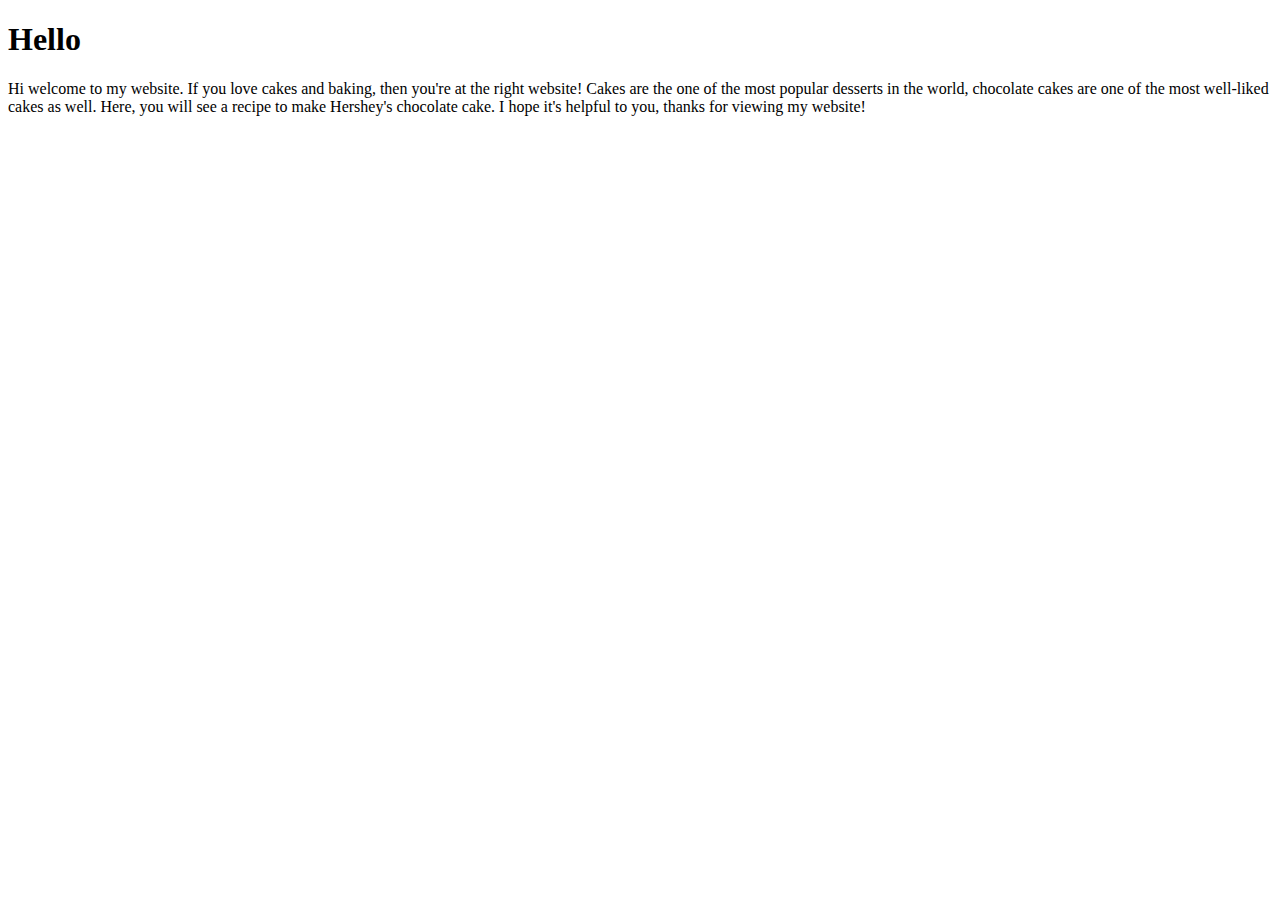
==== aboutmywebsite.html @ 6b2f7495 "Rename about my website to aboutmywebsite.html" ====
<!DOCTYPE html>
<html>
  </head>
    <title> about my website</title>
  </head>
 <h1> Hello</h1>
 <p>Hi welcome to my website. If you love cakes and baking, then you're at the right website! Cakes are the one of the most
 popular desserts in the world, chocolate cakes are one of the most well-liked cakes as well. Here, you  will see a recipe to 
 make Hershey's chocolate cake. I hope it's helpful to you, thanks for viewing my website!<p/>
 </html>
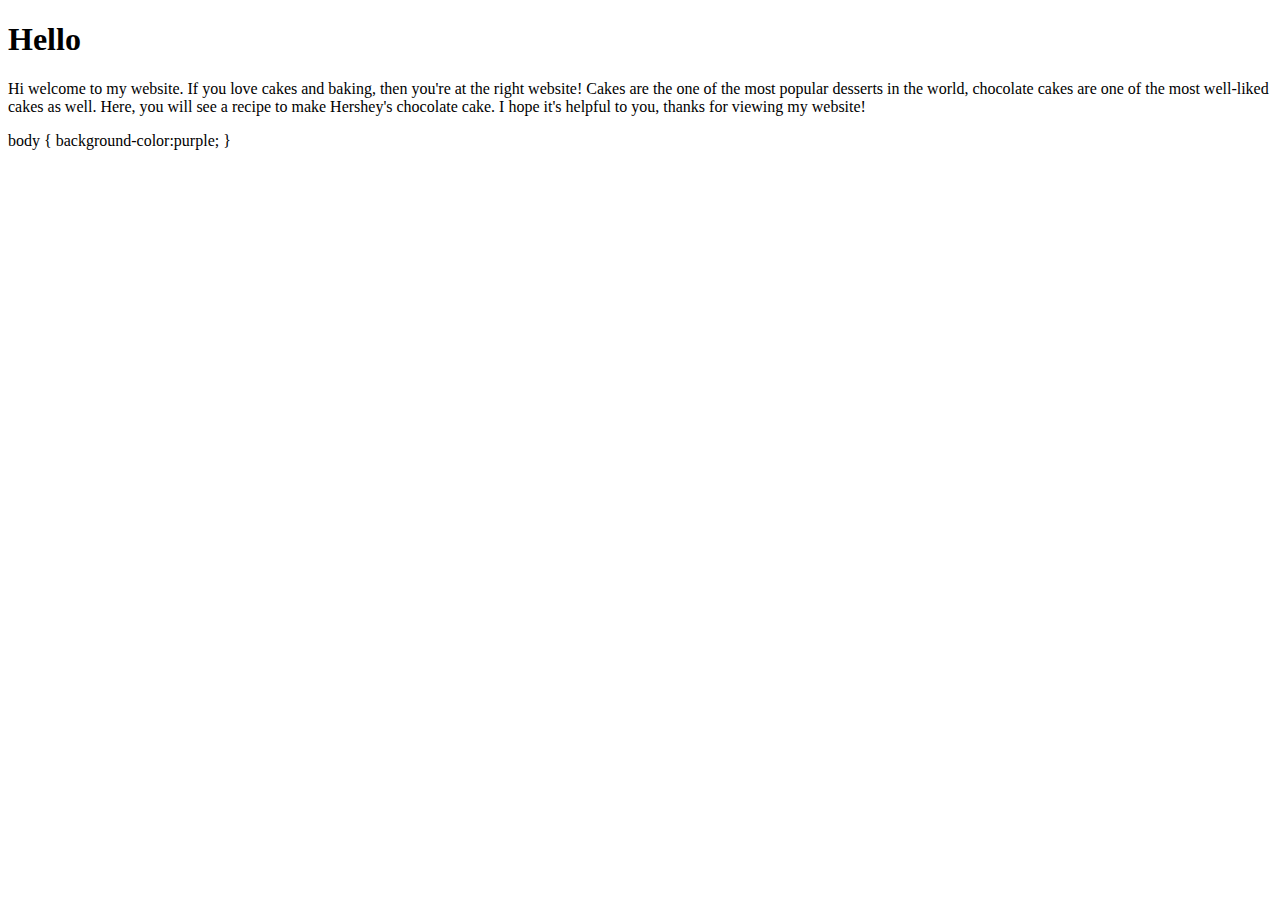
==== commit f1f7872d: "Update aboutmywebsite.html" ====
--- a/aboutmywebsite.html
+++ b/aboutmywebsite.html
@@ -8,3 +8,6 @@
  popular desserts in the world, chocolate cakes are one of the most well-liked cakes as well. Here, you  will see a recipe to 
  make Hershey's chocolate cake. I hope it's helpful to you, thanks for viewing my website!<p/>
  </html>
+  body {
+background-color:purple;
+}
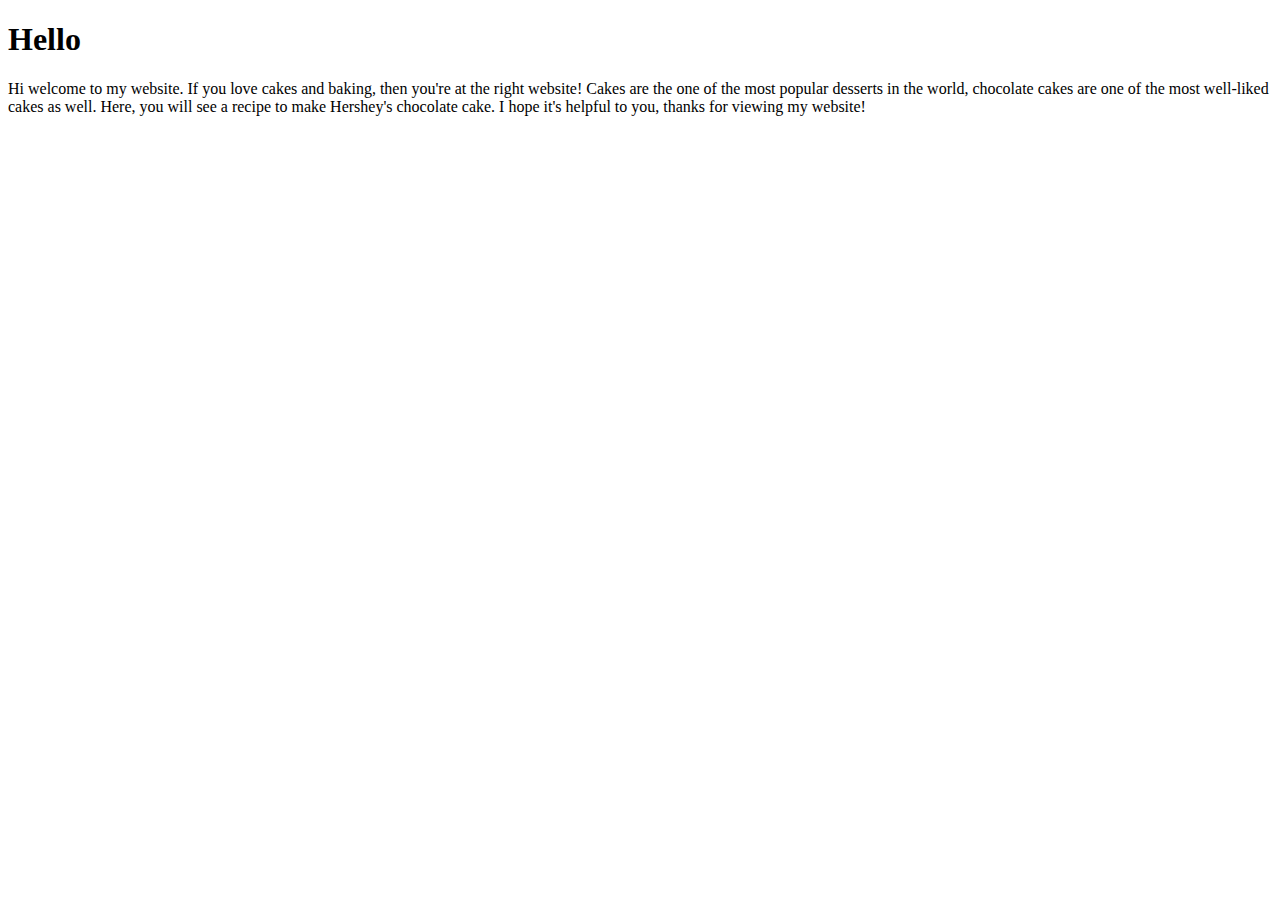
==== commit ef649db6: "Update aboutmywebsite.html" ====
--- a/aboutmywebsite.html
+++ b/aboutmywebsite.html
@@ -8,6 +8,4 @@
  popular desserts in the world, chocolate cakes are one of the most well-liked cakes as well. Here, you  will see a recipe to 
  make Hershey's chocolate cake. I hope it's helpful to you, thanks for viewing my website!<p/>
  </html>
-  body {
-background-color:purple;
-}
+ 
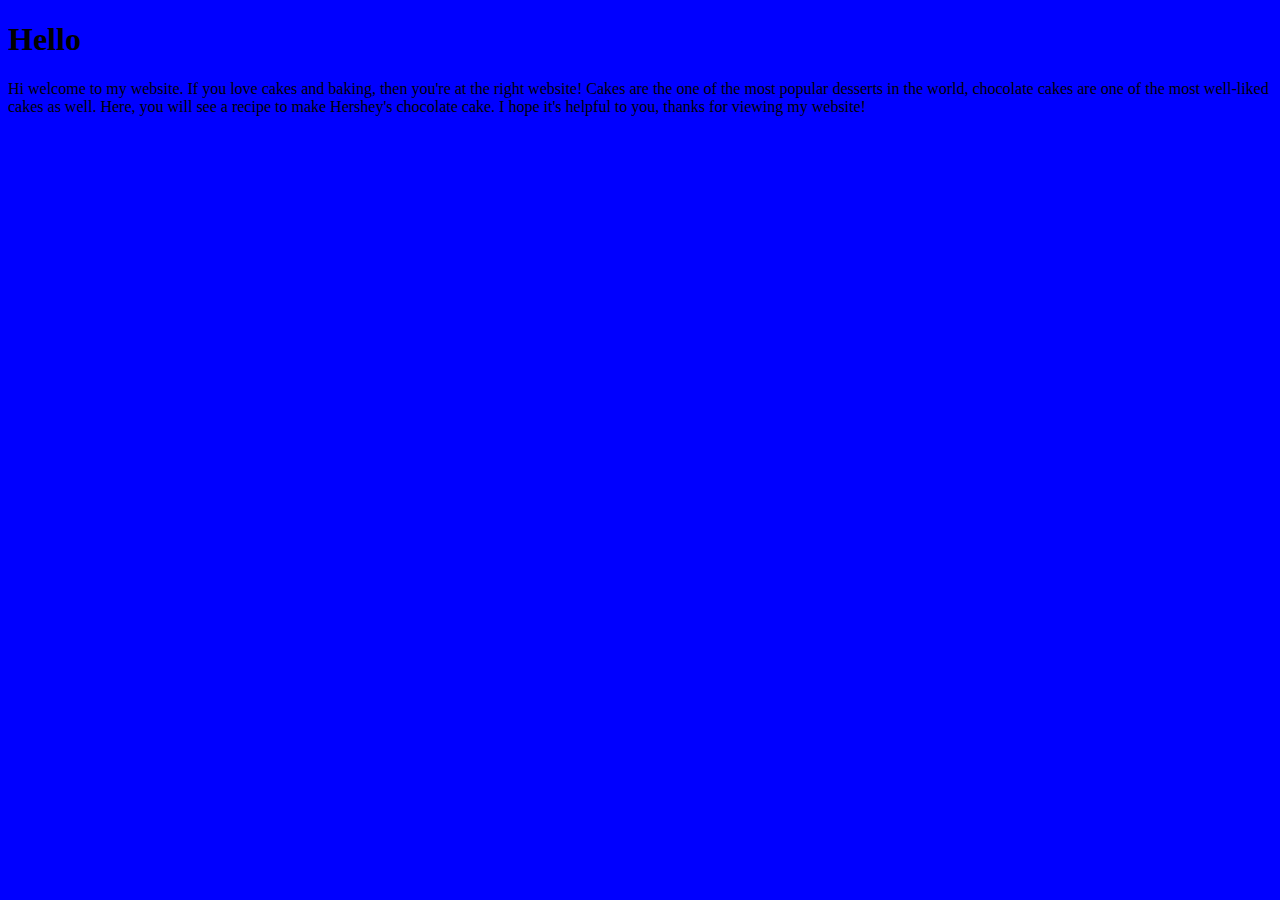
==== commit 862090f5: "Update aboutmywebsite.html" ====
--- a/aboutmywebsite.html
+++ b/aboutmywebsite.html
@@ -7,5 +7,6 @@
  <p>Hi welcome to my website. If you love cakes and baking, then you're at the right website! Cakes are the one of the most
  popular desserts in the world, chocolate cakes are one of the most well-liked cakes as well. Here, you  will see a recipe to 
  make Hershey's chocolate cake. I hope it's helpful to you, thanks for viewing my website!<p/>
- </html>
- 
+<link href="style.css" rel="stylesheet" type="text/css"/>
+<a/href="https://midnightskywolf.github.io/sodapop"/>
+<html>
--- a/style.css
+++ b/style.css
@@ -0,0 +1,12 @@
+
+ body {
+ background-color:blue
+}
+a {
+	color;red
+text decoration: name
+}
+a:hover{
+	color: red;
+}
+		
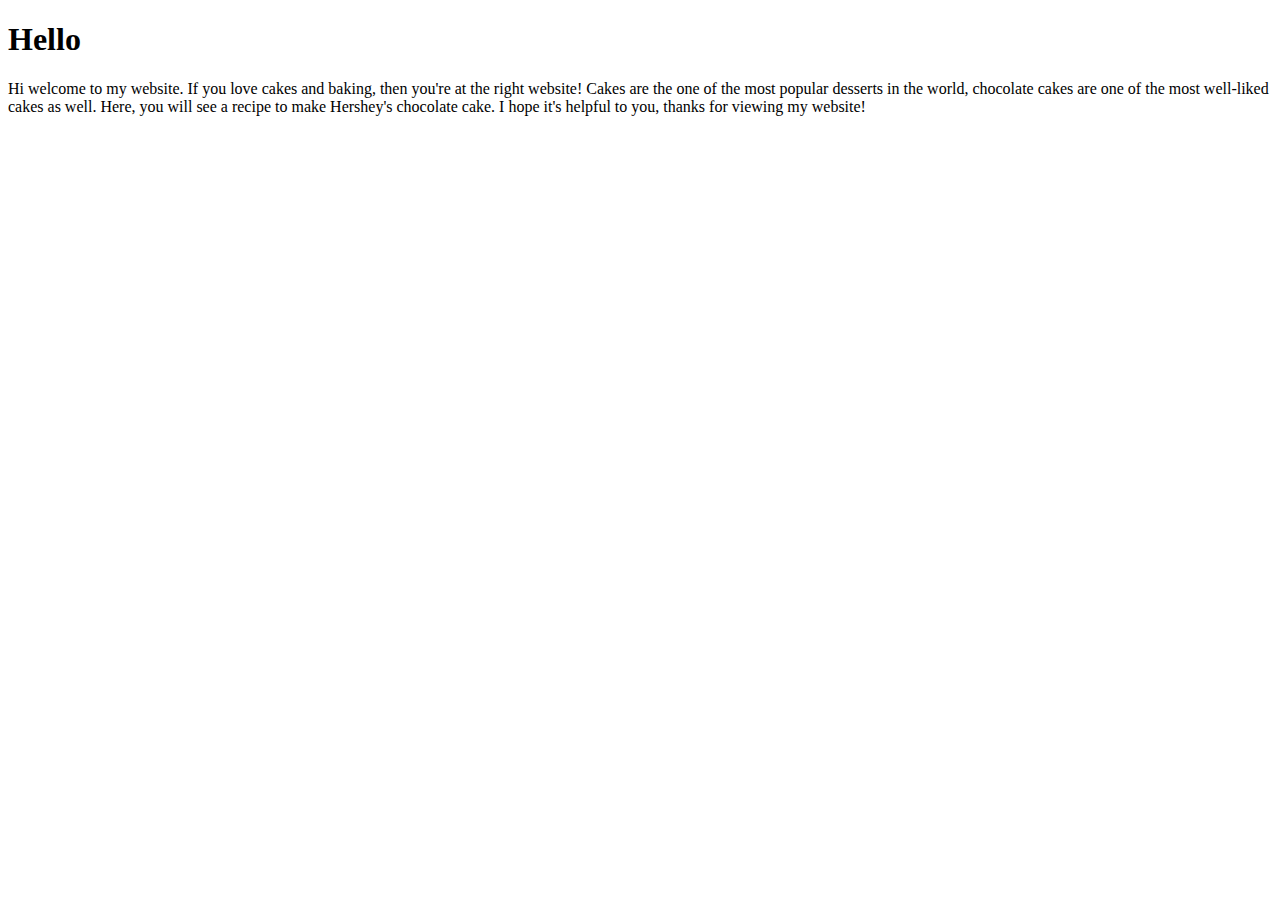
==== commit 491d4965: "Update aboutmywebsite.html" ====
--- a/aboutmywebsite.html
+++ b/aboutmywebsite.html
@@ -10,3 +10,6 @@
 <link href="style.css" rel="stylesheet" type="text/css"/>
 <a/href="https://midnightskywolf.github.io/sodapop"/>
 <html>
+  <menu type="context" id ="mymenu">
+    
+  </menu>
--- a/style.css
+++ b/style.css
@@ -1,12 +1,13 @@
 
- body {
- background-color:blue
+body {background-color:rgb(rgb(204, 102, 255);}
+a {
+	color:red:
+text-decoration:underline
+h1 }
+a:hover{
+	color:red:
 }
-a {
-	color;red
-text decoration: name
-}
-a:hover{
-	color: red;
-}
+a:body {
+background-color:blue:
+}		
 		
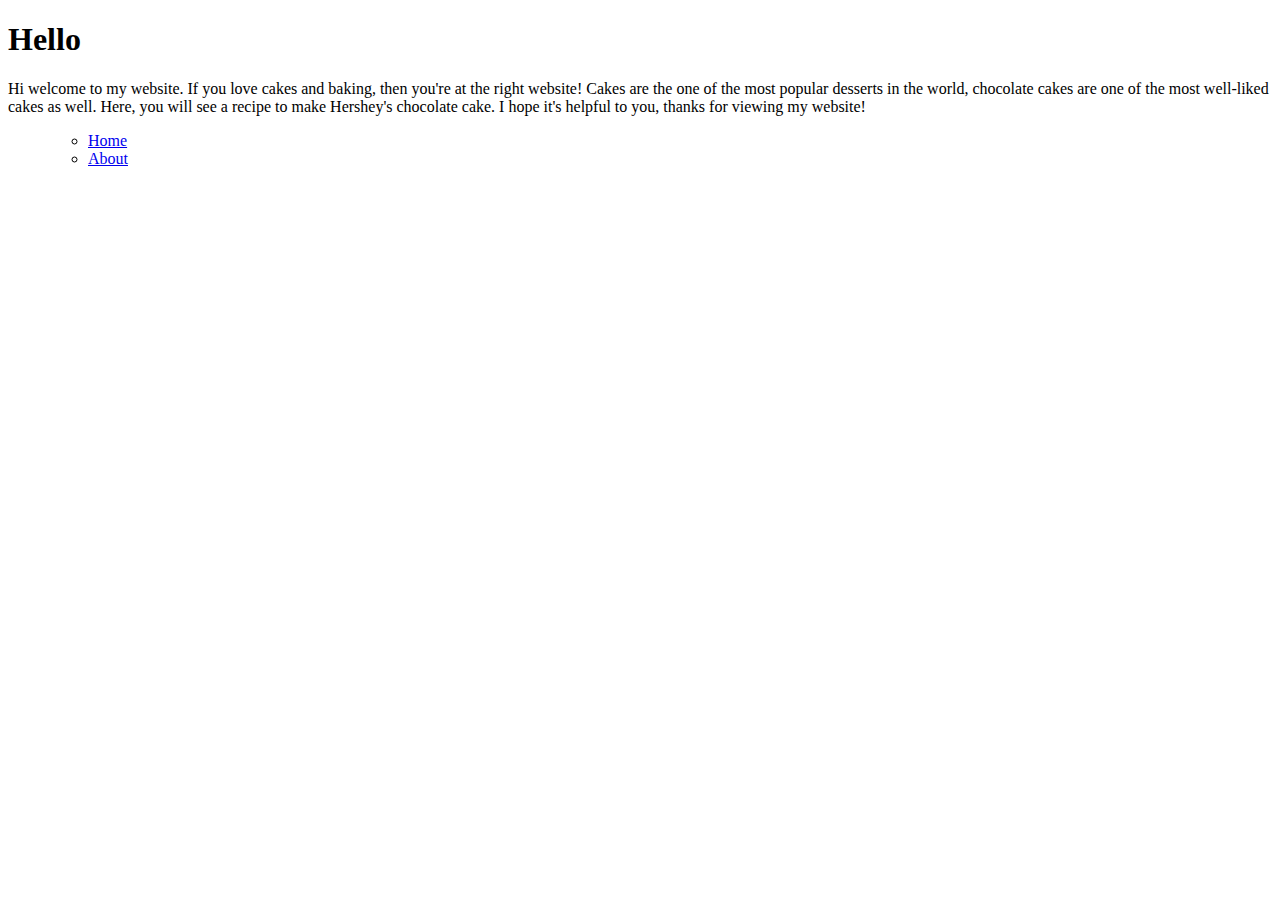
==== commit 8aabca92: "Update aboutmywebsite.html" ====
--- a/aboutmywebsite.html
+++ b/aboutmywebsite.html
@@ -11,5 +11,8 @@
 <a/href="https://midnightskywolf.github.io/sodapop"/>
 <html>
   <menu type="context" id ="mymenu">
-    
+    <ul>
+      <li><a href="default.asp">Home</a></li>
+      <li><a href="about.asp">About</a></li>
+    </ul>
   </menu>
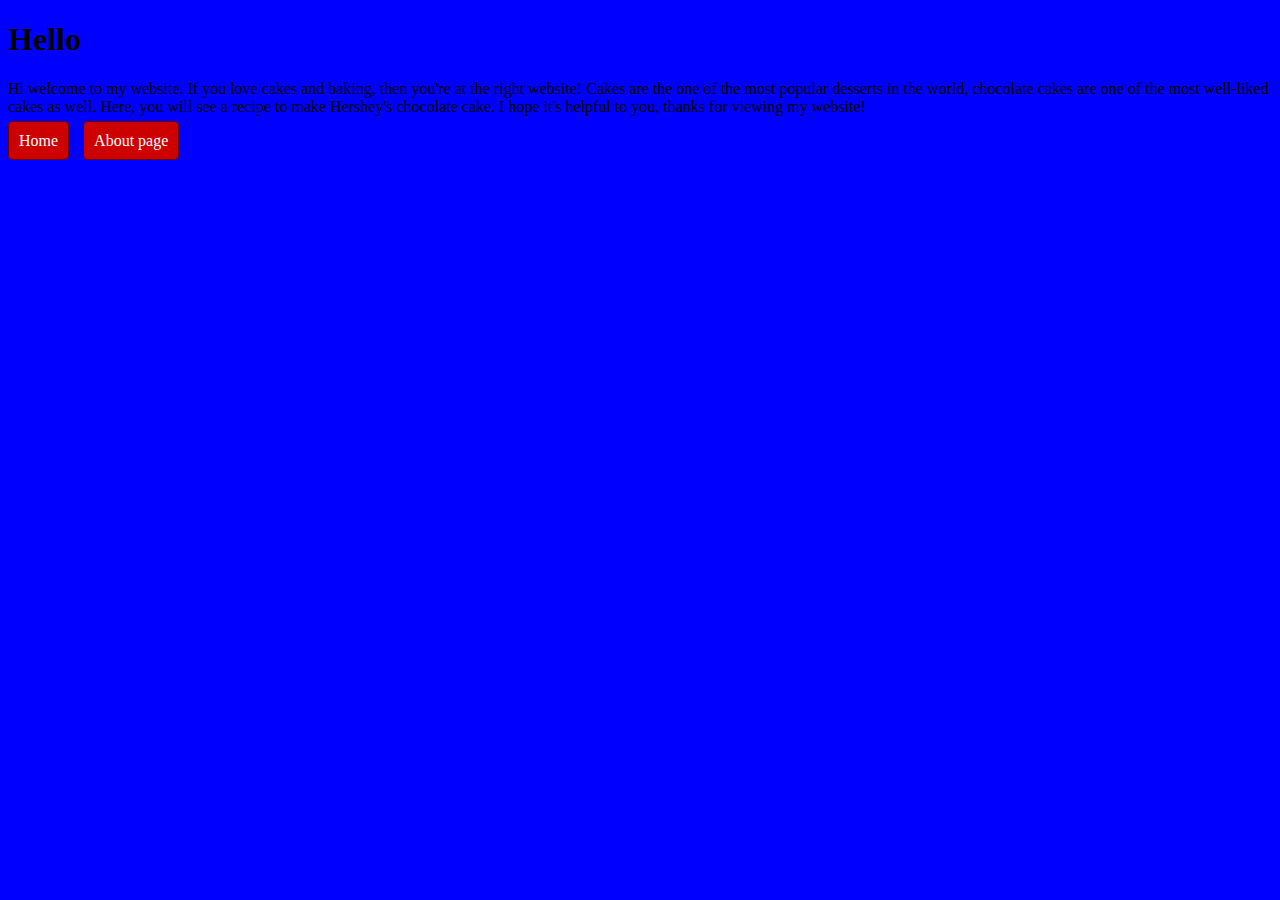
==== commit 69763ce3: "Update aboutmywebsite.html" ====
--- a/aboutmywebsite.html
+++ b/aboutmywebsite.html
@@ -9,10 +9,11 @@
  make Hershey's chocolate cake. I hope it's helpful to you, thanks for viewing my website!<p/>
 <link href="style.css" rel="stylesheet" type="text/css"/>
 <a/href="https://midnightskywolf.github.io/sodapop"/>
+ </div>
+  <div class="container">
+   <a href="index.html"class="button">Home</a>
+   <a href="aboutmywebsite.html"class="button">About page</a>
+  </div>
+  <div id="menu">
+  </div>
 <html>
-  <menu type="context" id ="mymenu">
-    <ul>
-      <li><a href="default.asp">Home</a></li>
-      <li><a href="about.asp">About</a></li>
-    </ul>
-  </menu>
--- a/style.css
+++ b/style.css
@@ -1,13 +1,35 @@
 
-body {background-color:rgb(rgb(204, 102, 255);}
+body {background-color:blue}
+padding:0%;
+margin:0%;
+}
 a {
 	color:red:
-text-decoration:underline
 h1 }
 a:hover{
 	color:red:
 }
+a{
+	text-decoration:none;
+	color:#cc0000;
+}
+a.button,div.container{
+	float:;left;
+}
+a.button{
+	background-color:#cc0000;
+	border:1px solid #660000;
+	border-radius:5px;
+	color:#fff;
+	margin-right:10px;
+	padding:10px 10px 10px 10px;
+}
+div.container{
+	width:100%
+	clear:both;
+}
 a:body {
-background-color:blue:
+background-color:red:
 }		
-		
+<link rel="stylesheet"type="text/css" href="main.css" />
+<title>Sidebar</title>
